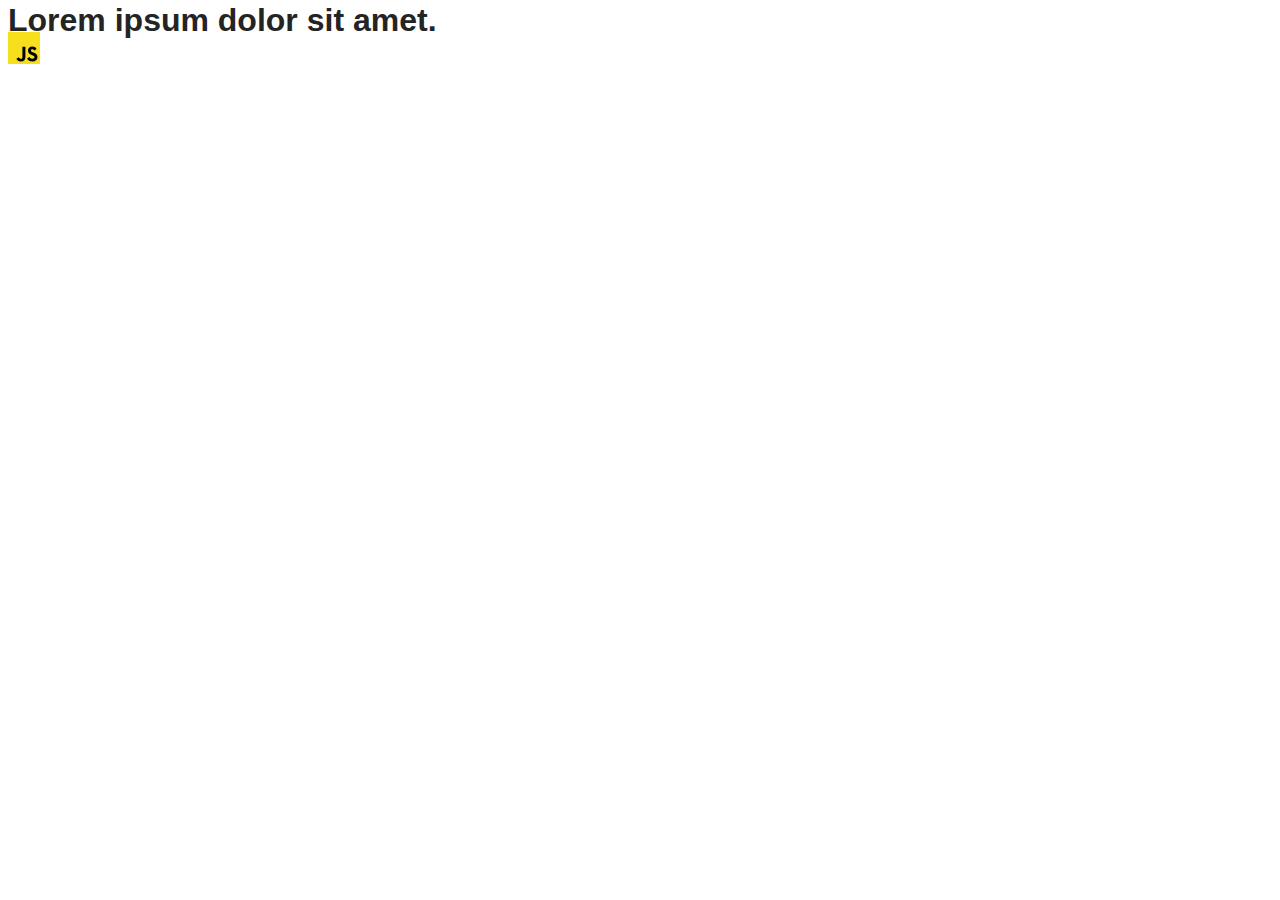
==== src/index.html @ 06497375 "Initial commit" ====
<!DOCTYPE html>
<html lang="en">
  <head>
    <meta charset="UTF-8" />
    <link rel="icon" type="image/svg+xml" href="/favicon.svg" />
    <meta name="viewport" content="width=device-width, initial-scale=1.0" />
    <title>Vanilla App Template</title>
    <link rel="stylesheet" href="./css/styles.css" />
  </head>
  <body>
    <load ="partials/header.html" />

    <section>
      <h1>Lorem ipsum dolor sit amet.</h1>
      <!-- Path to images as from index.html file -->
      <img src="./img/javascript.svg" alt="" />
    </section>

    <!-- Loads the specified .html file -->
    <load ="partials/vite-promo.html" />

    <script type="module" src="./main.js"></script>
  </body>
</html>
---- src/css/styles.css ----
/**
  |============================
  | include css partials with
  | default @import url()
  |============================
*/
@import url('./reset.css');
@import url('./vite-promo.css');
@import url('./header.css');

:root {
  font-family: Inter, Avenir, Helvetica, Arial, sans-serif;
  font-size: 16px;
  line-height: 24px;
  font-weight: 400;

  color: #242424;
  background-color: rgba(255, 255, 255, 0.87);

  font-synthesis: none;
  text-rendering: optimizeLegibility;
  -webkit-font-smoothing: antialiased;
  -moz-osx-font-smoothing: grayscale;
  -webkit-text-size-adjust: 100%;
}
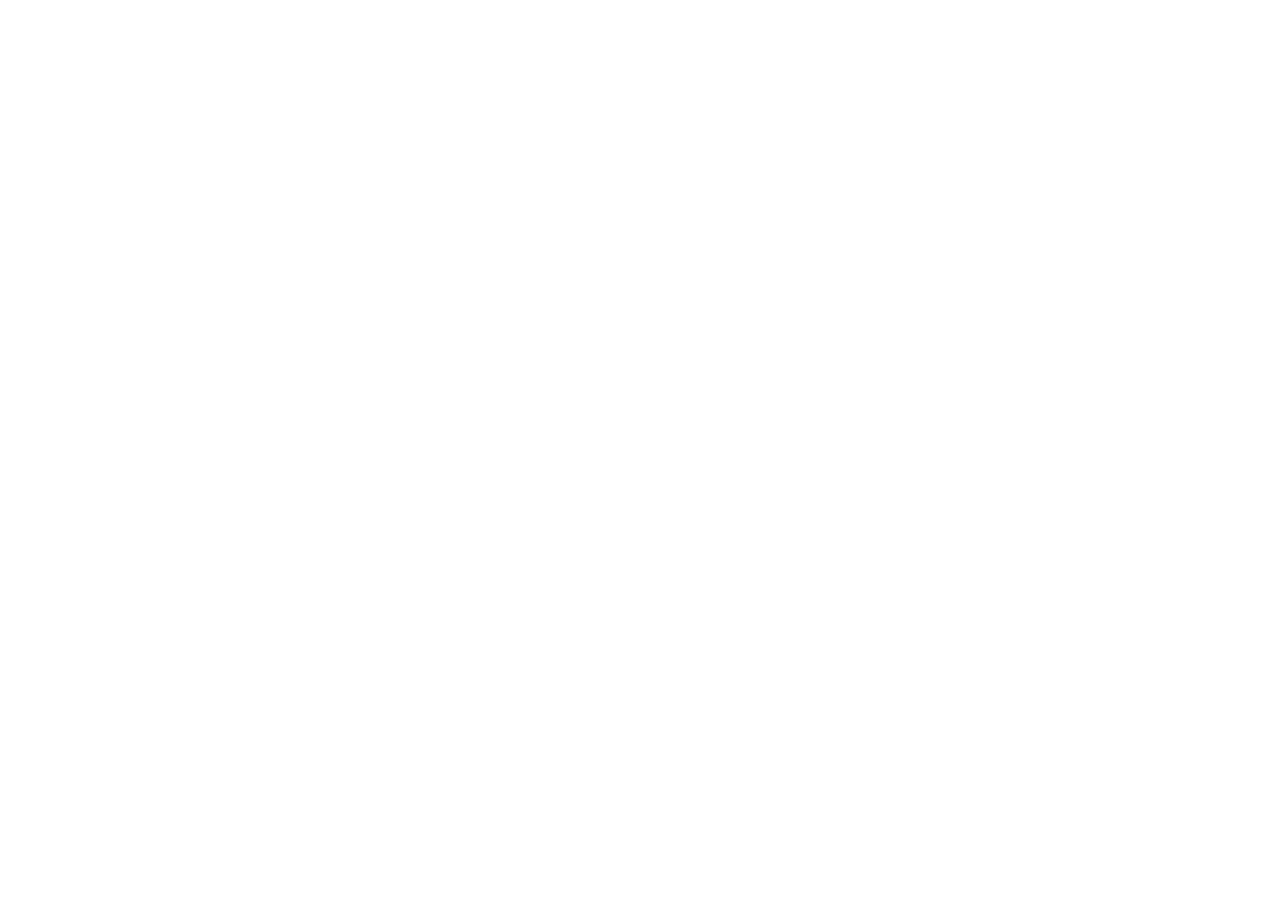
==== commit f9874afa: "add strukture" ====
--- a/src/index.html
+++ b/src/index.html
@@ -4,20 +4,11 @@
     <meta charset="UTF-8" />
     <link rel="icon" type="image/svg+xml" href="/favicon.svg" />
     <meta name="viewport" content="width=device-width, initial-scale=1.0" />
-    <title>Vanilla App Template</title>
+    <title>Gallery</title>
     <link rel="stylesheet" href="./css/styles.css" />
+    <link rel="stylesheet" href="./css/reset.css">
   </head>
   <body>
-    <load ="partials/header.html" />
-
-    <section>
-      <h1>Lorem ipsum dolor sit amet.</h1>
-      <!-- Path to images as from index.html file -->
-      <img src="./img/javascript.svg" alt="" />
-    </section>
-
-    <!-- Loads the specified .html file -->
-    <load ="partials/vite-promo.html" />
 
     <script type="module" src="./main.js"></script>
   </body>
--- a/src/css/styles.css
+++ b/src/css/styles.css
@@ -1,25 +1 @@
-/**
-  |============================
-  | include css partials with
-  | default @import url()
-  |============================
-*/
-@import url('./reset.css');
-@import url('./vite-promo.css');
-@import url('./header.css');
 
-:root {
-  font-family: Inter, Avenir, Helvetica, Arial, sans-serif;
-  font-size: 16px;
-  line-height: 24px;
-  font-weight: 400;
-
-  color: #242424;
-  background-color: rgba(255, 255, 255, 0.87);
-
-  font-synthesis: none;
-  text-rendering: optimizeLegibility;
-  -webkit-font-smoothing: antialiased;
-  -moz-osx-font-smoothing: grayscale;
-  -webkit-text-size-adjust: 100%;
-}
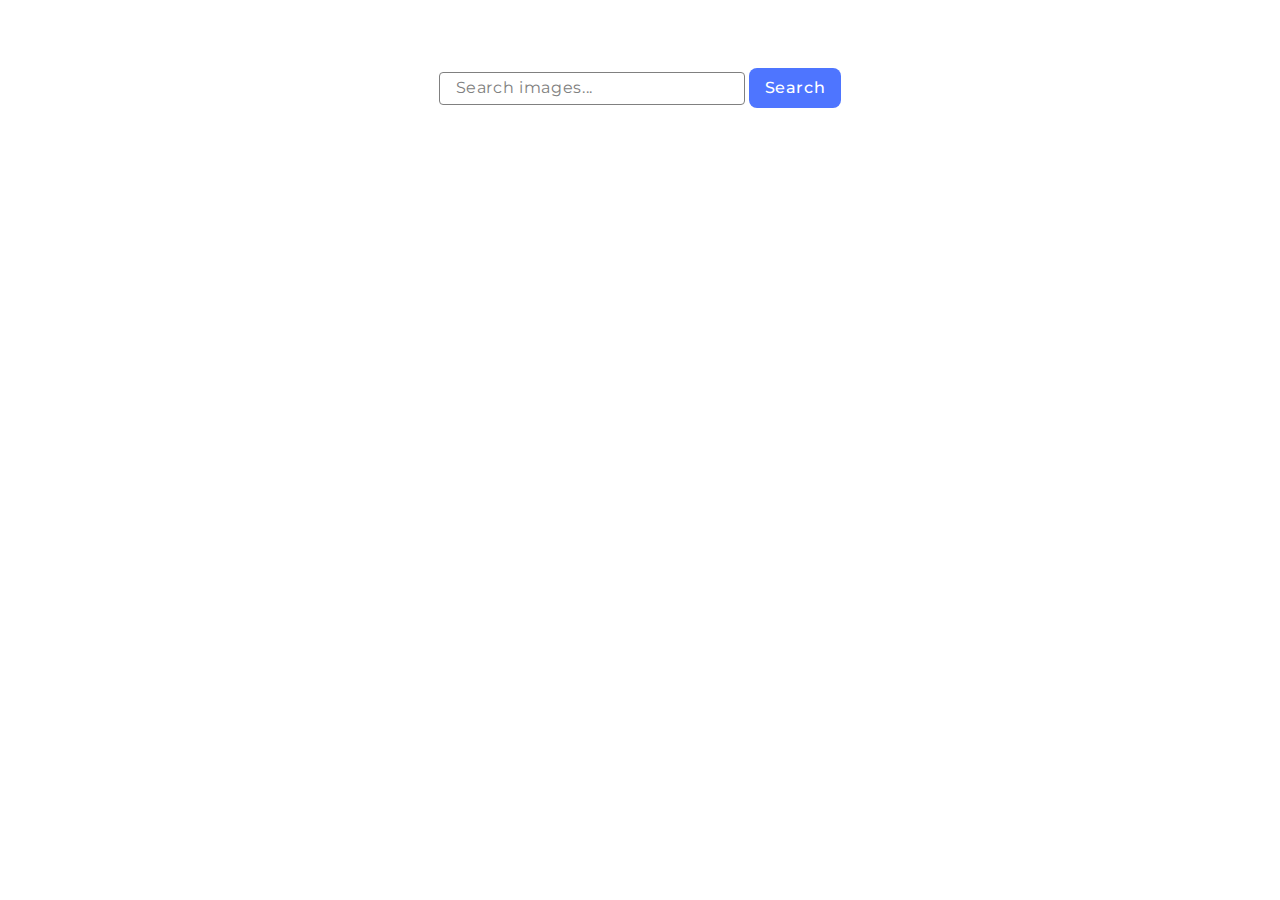
==== commit 6b887ec2: "add" ====
--- a/src/index.html
+++ b/src/index.html
@@ -5,10 +5,34 @@
     <link rel="icon" type="image/svg+xml" href="/favicon.svg" />
     <meta name="viewport" content="width=device-width, initial-scale=1.0" />
     <title>Gallery</title>
+    <link rel="preconnect" href="https://fonts.googleapis.com" />
+    <link rel="preconnect" href="https://fonts.gstatic.com" crossorigin />
+    <link
+      href="https://fonts.googleapis.com/css2?family=Montserrat:wght@400;500&display=swap"
+      rel="stylesheet"
+    />
     <link rel="stylesheet" href="./css/styles.css" />
     <link rel="stylesheet" href="./css/reset.css">
   </head>
   <body>
+<form class="search-container">
+      <div class="input-wrap">
+        <input
+          type="text"
+          id="search"
+          placeholder="Search images..."
+          required
+        />
+        <button class="search-btn" type="submit">Search</button>
+      </div>
+      <div class="loader"></div>
+    </form>
+
+    <ul class="gallery"></ul>
+    
+
+    <button type="button" class="load-btn">Load more</button>
+    <div class="loader"></div>
 
     <script type="module" src="./main.js"></script>
   </body>
--- a/src/css/styles.css
+++ b/src/css/styles.css
@@ -1 +1,160 @@
+body {
+  font-family: 'Montserrat', sans-serif;
+  padding: 60px;
+}
 
+.search-container {
+  display: flex;
+  flex-direction: column;
+  width: max-content;
+  margin-left: auto;
+  margin-right: auto;
+  gap: 8px;
+  margin-bottom: 32px;
+}
+
+.input-wrap {
+  margin-bottom: 16px;
+}
+
+input {
+  width: 272px;
+  border-radius: 4px;
+  border: 1px solid #808080;
+  padding: 8px 16px;
+  transition: border-color 300ms ease;
+}
+
+input:hover {
+  border-color: #000;
+}
+
+input:active,
+input:focus {
+  border-color: #4e75ff;
+  outline: transparent;
+}
+
+input::placeholder {
+  color: #808080;
+  font-family: Montserrat;
+  font-size: 16px;
+  font-style: normal;
+  font-weight: 400;
+  line-height: 1.5;
+  letter-spacing: 0.04em;
+}
+
+.search-btn {
+  border: none;
+  border-radius: 8px;
+  background: #4e75ff;
+  color: #fff;
+  font-family: Montserrat;
+  font-size: 16px;
+  font-style: normal;
+  font-weight: 500;
+  line-height: 1.5;
+  letter-spacing: 0.04em;
+  padding: 8px 16px;
+  transition: background-color 300ms ease;
+}
+
+.search-btn:hover,
+.search-btn:focus {
+  background-color: #6c8cff;
+}
+
+.loader {
+  width: 48px;
+  height: 48px;
+  border-width: 3px;
+  border-style: dashed solid solid dotted;
+  border-color: #ff3d00 #ff3d00 transparent #ff3d00;
+  border-radius: 50%;
+  display: none;
+  position: relative;
+  box-sizing: border-box;
+  animation: rotation 1s linear infinite;
+  margin-left: auto;
+  margin-right: auto;
+}
+
+.loader::after {
+  content: '';
+  box-sizing: border-box;
+  position: absolute;
+  left: 20px;
+  top: 31px;
+  border: 10px solid transparent;
+  border-right-color: #ff3d00;
+  transform: rotate(-40deg);
+}
+
+@keyframes rotation {
+  0% {
+    transform: rotate(0deg);
+  }
+  100% {
+    transform: rotate(360deg);
+  }
+}
+
+.gallery {
+  display: flex;
+  gap: 24px;
+  flex-wrap: wrap;
+  margin-bottom: 32px;
+}
+
+.gallery-item {
+  display: flex;
+  flex-direction: column;
+  width: calc((100% - 48px) / 3);
+}
+
+.gallery-image {
+  display: block;
+  width: 100%;
+  height: 250px;
+  object-fit: cover;
+}
+
+.caption-list {
+  display: flex;
+  justify-content: space-between;
+  border: 1px solid #808080;
+  padding: 8px;
+}
+
+.caption-list li {
+text-align: center;
+}
+
+.load-btn {
+  display: none;
+  border: none;
+  border-radius: 8px;
+background-color: #4E75FF;
+color: #FFF;
+font-family: Montserrat;
+font-size: 16px;
+font-style: normal;
+font-weight: 500;
+line-height: 1.5;
+letter-spacing: 0.04em;
+padding: 8px 16px;
+margin-left: auto;
+margin-right: auto;
+transition: background-color 300ms ease;
+}
+
+.load-btn:hover, .load-btn:focus {
+  background-color: #6c8cff;
+}
+
+@media screen and (min-width: 1440px) {
+  .gallery-item {
+    width: calc((100% - 72px) / 4);
+  }
+}
